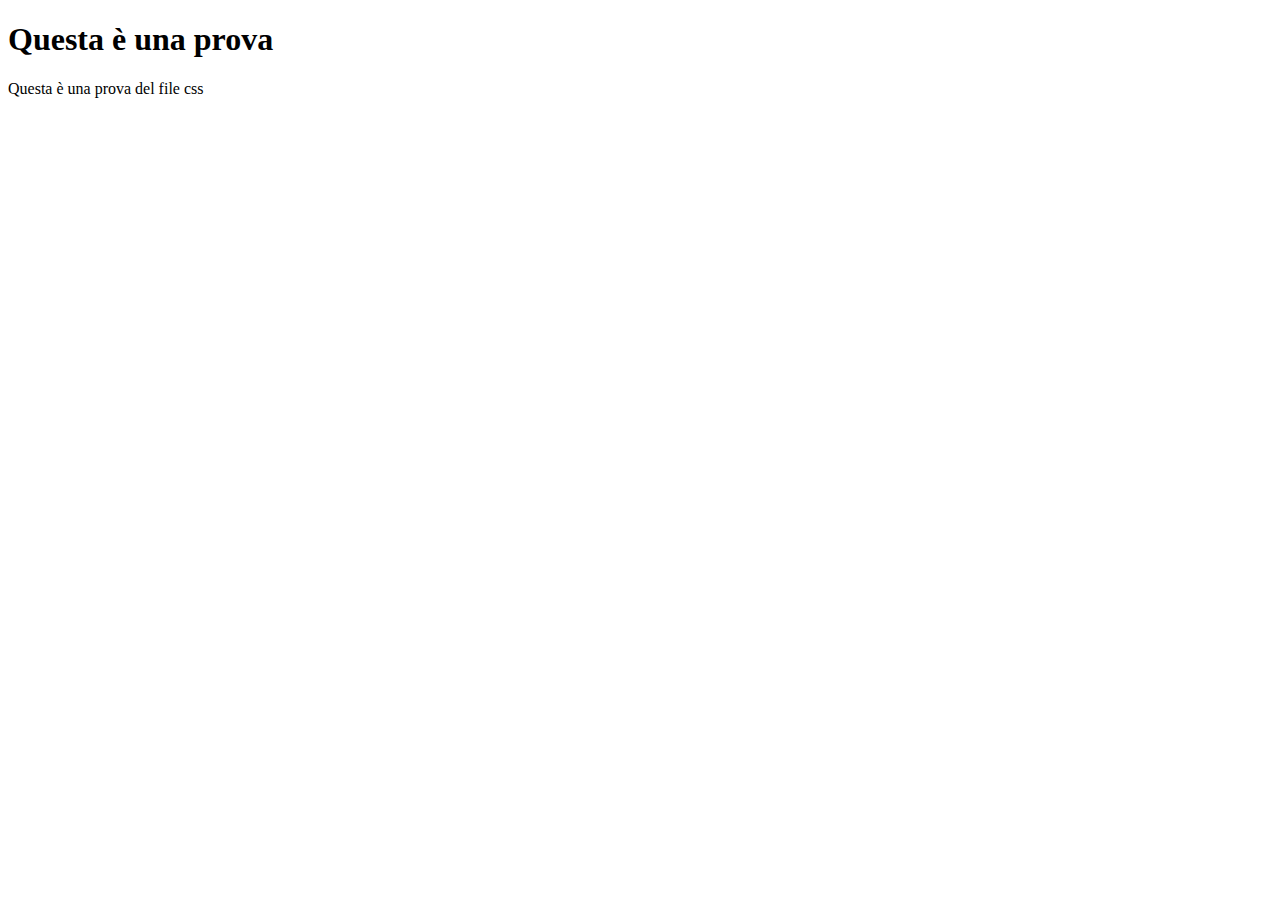
==== site/index.html @ f6c3d2f0 "correzzione errori html" ====
<!DOCTYPE html>
<html lang="en">
    <head>
        <title>Sito di prova</title>
        <meta charset="UTF-8">
        <meta name="viewport" content="width=device-width, initial-scale=1">
    </head>
    <body>
        <h1>Questa è una prova</h1> 
        <p>Questa è una prova del file css</p>
    </body>
</html>
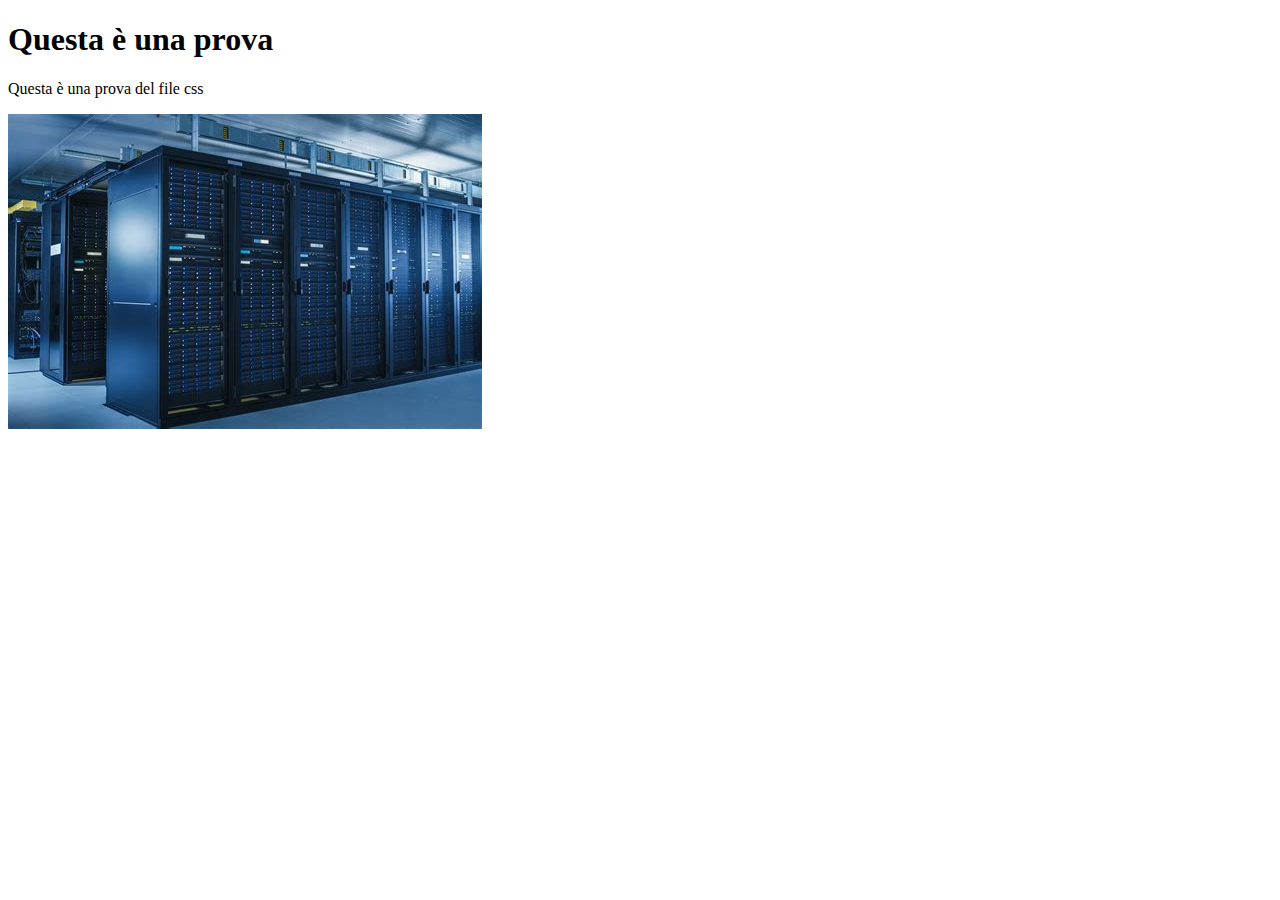
==== commit 9d01f2cf: "Aggiunti supporti file .js .css e immagini" ====
--- a/site/index.html
+++ b/site/index.html
@@ -4,9 +4,12 @@
         <title>Sito di prova</title>
         <meta charset="UTF-8">
         <meta name="viewport" content="width=device-width, initial-scale=1">
+        <link rel="stylesheet" type="text/css" href="/style.css">
+        <script src="main.js"></script>
     </head>
     <body>
         <h1>Questa è una prova</h1> 
         <p>Questa è una prova del file css</p>
+        <img src="immagine.jpg" alt="Immagine Server"></img>
     </body>
 </html>
